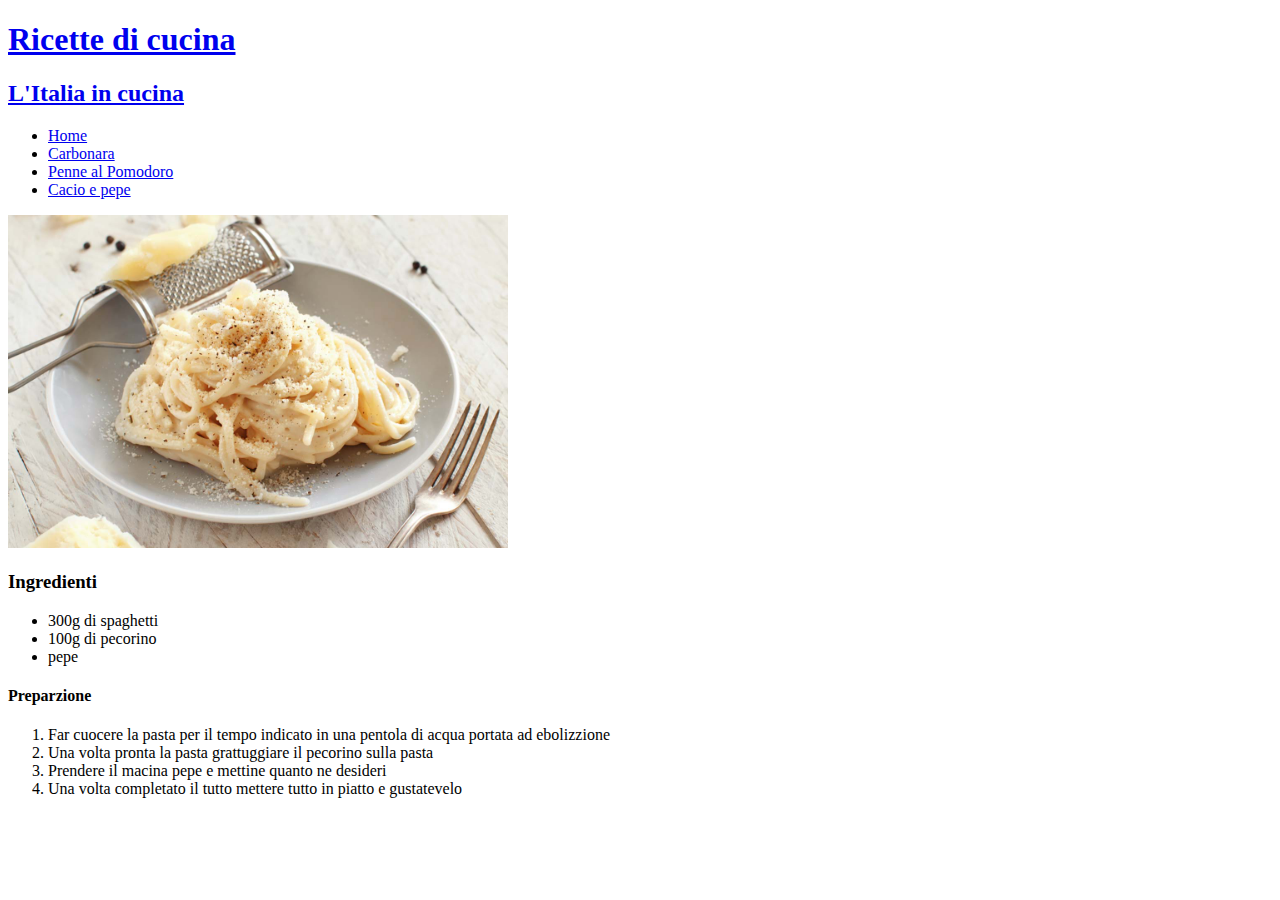
==== Cacio.html @ 6a9cf67a "Add files via upload" ====
<!DOCTYPE html>
<html>
<head>
	<title>Ricette Italiane</title>
	<link rel="stylesheet" type="text/css" href="style/main.css">
</head>
<body>
   <div id="header">
   	<a href="index2.html" id="head">
	<h1>Ricette di cucina</h1>
	<h2>L'Italia in cucina</h2>
	</a>
	<ul id="nav">
		<li> <a href="index2.html">Home</a> </li>
		<li> <a href="carbonara.html">Carbonara</a> </li>
		<li> <a href="pomodoro.html">Penne al Pomodoro</a> </li>
		<li> <a href="cacio.html">Cacio e pepe</a> </li>
	</ul>
   </div>
   <div id="content">
	<img src="immagini/cacio.jpg" alt="errore" width="500" height="auto">
	<h3>Ingredienti</h3>
	<ul>
		<li>300g di spaghetti</li>
		<li>100g di pecorino</li>
		<li>pepe</li>
	</ul>
	<h4>Preparzione</h4>
	<ol>
		<li>Far cuocere la pasta per il tempo indicato in una pentola di acqua portata ad ebolizzione</li>
		<li>Una volta pronta la pasta grattuggiare il pecorino sulla pasta</li>
		<li>Prendere il macina pepe e mettine quanto ne desideri</li>
		<li>Una volta completato il tutto mettere tutto in piatto e gustatevelo</li>
	</ol>
   </div>
</body>
</html>
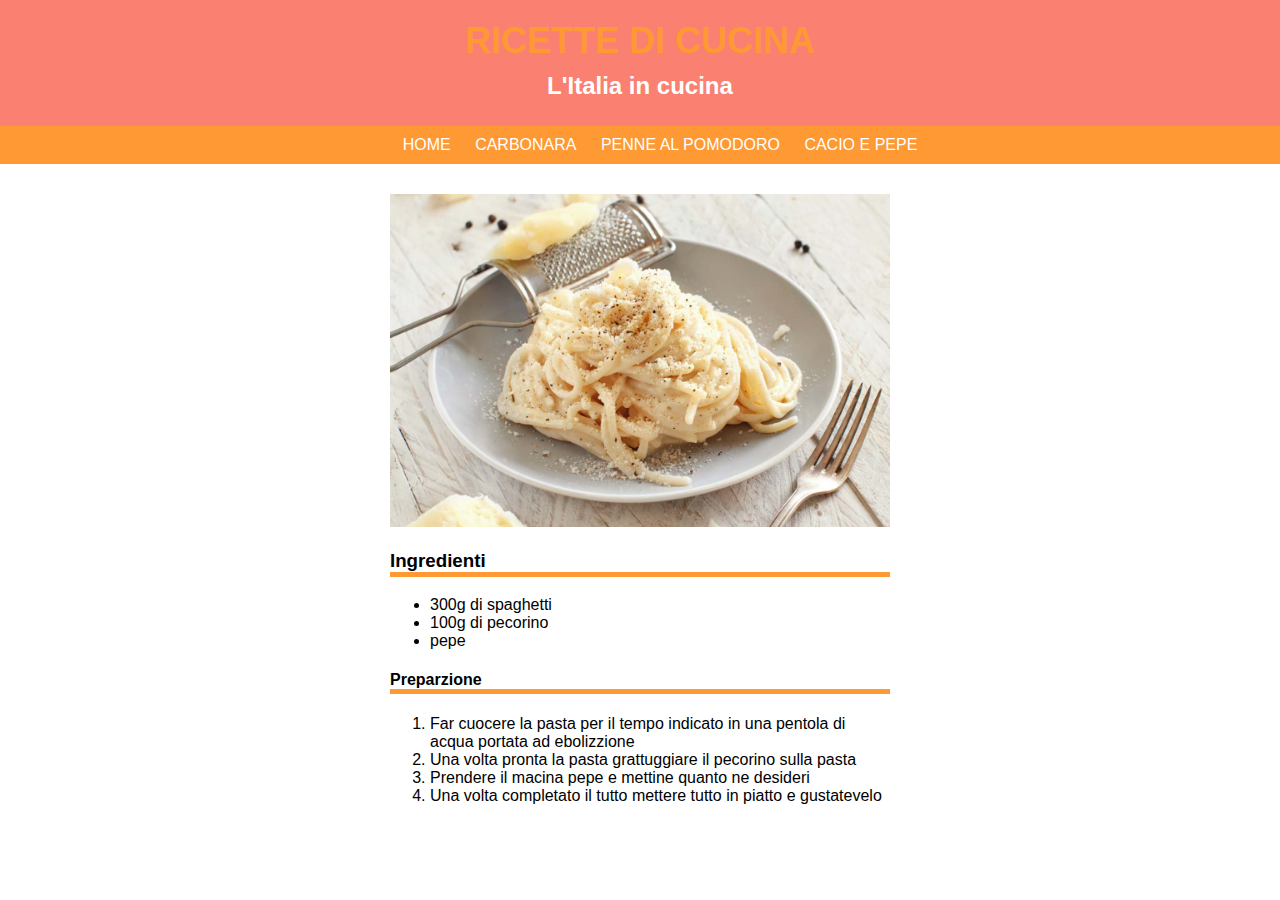
==== commit 5e2573b4: "Add files via upload" ====
--- a/Cacio.html
+++ b/Cacio.html
@@ -2,7 +2,7 @@
 <html>
 <head>
 	<title>Ricette Italiane</title>
-	<link rel="stylesheet" type="text/css" href="style/main.css">
+	<link rel="stylesheet" type="text/css" href="css/main.css">
 </head>
 <body>
    <div id="header">
--- a/css/main.css
+++ b/css/main.css
@@ -0,0 +1,67 @@
+/******* GENERAL *******/
+
+body {
+	font-family: Corbel, Arial;
+	margin: 0;
+}
+
+h1 {
+	font-size: 36px;
+	text-align: center;
+	color: #ff9933;
+	margin: 0;
+	padding: 20px 0 0 0;
+	text-transform: uppercase;
+}
+
+h2 {
+	color: white;
+	text-align: center;
+	margin: 0;
+	padding: 10px 10px 10px 10px;
+}
+
+a {
+    color: black;
+    text-decoration: none;
+}
+
+
+#nav{
+	text-transform:uppercase;
+	text-align: center;
+	background-color: #ff9933 ;
+	list-style-type: none;
+
+}
+
+#nav li{
+	display: inline-block;
+	padding: 10px 10px 10px 10px;
+
+}
+
+#nav li a{
+	color: white;
+}
+
+#nav li:hover{
+	background-color: salmon;
+
+}
+/**********HEADER*********/
+
+#header{
+	background-color: salmon;
+}
+
+/********** CONTENT ********/
+
+#content{
+	width: 500px; 
+	margin: 30px auto;
+}
+
+#content h3,h4{
+	border-bottom: #ff9933 solid 5px;
+}